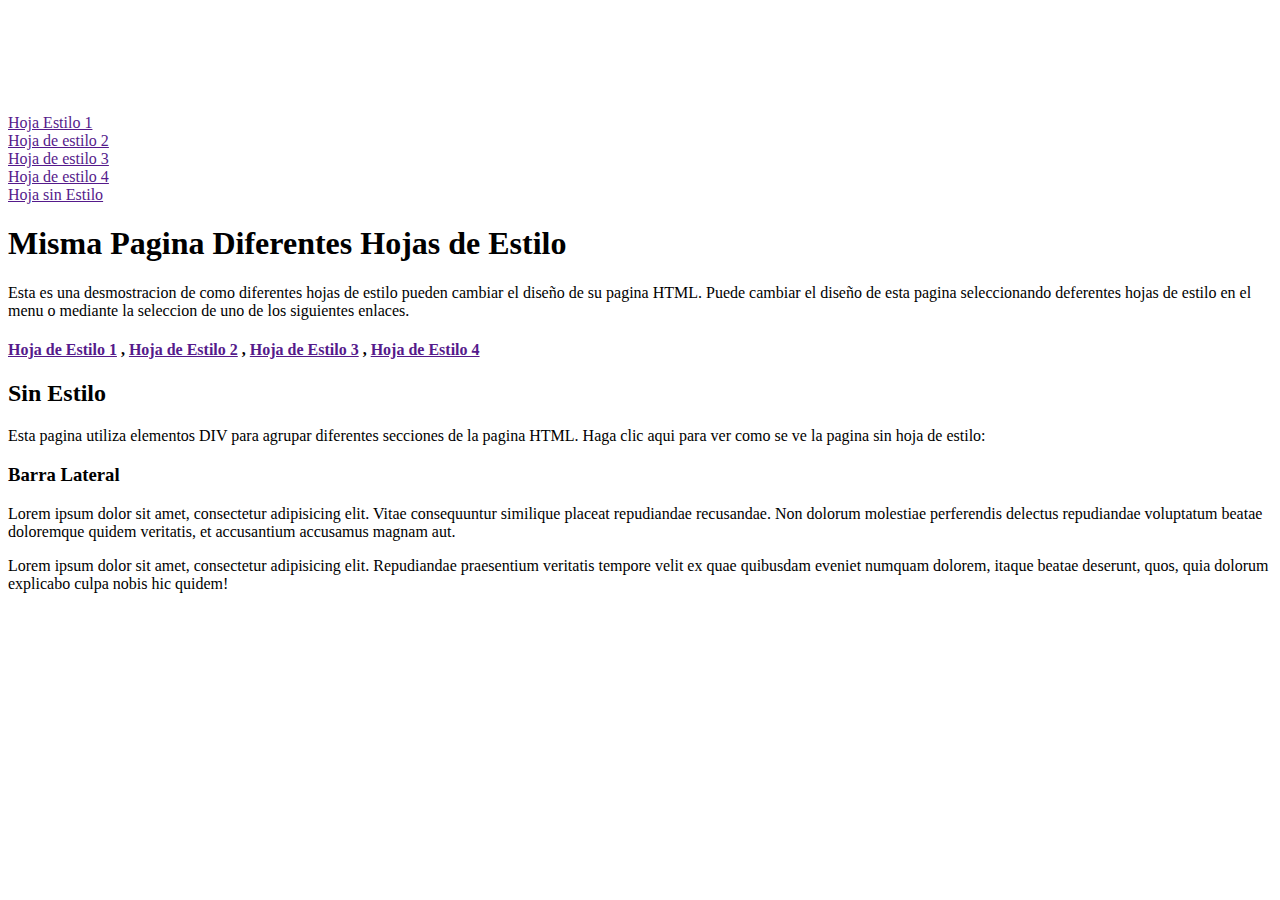
==== Proyecto Hojas de Estilos/styles/style1.html @ 26da5054 "css" ====
<!DOCTYPE html>
<html lang="en">
<head>
    <meta charset="UTF-8">
    <meta name="viewport" content="width=device-width, initial-scale=1.0">
    <title>Document</title>
    <link rel="stylesheet" href="../css/syle1.css">
</head>
<body>
    <div id="header">
        <h1> Bienvenido a mi Pagina de Inicio</h1>
        <p>Uso el Menu para Seleccionar Hojas de Estilo</p>
    </div>
    
    <div id="main">
        
        <div id="menu">
            
            <div class ="menuselecction">
                <a href="">Hoja Estilo 1 </a>
            </div>

            <div class ="menuoption"> 
                <a href="">Hoja de estilo 2</a>
            </div>

            <div class ="menuoption"> 
                <a href="">Hoja de estilo 3</a>
            </div>

            <div class ="menuoption"> 
                <a href="">Hoja de estilo 4</a>
            </div>

            <div class ="menuoption"> 
                <a href="">Hoja sin Estilo</a>
            </div>
        </div>
        <div id="center">
            <h1>Misma Pagina Diferentes Hojas de Estilo</h1>
            <p>
                Esta es una desmostracion de como diferentes hojas de estilo pueden cambiar el diseño de su pagina HTML. Puede cambiar el diseño de esta pagina seleccionando deferentes hojas de estilo en el menu o mediante la seleccion de uno de los siguientes enlaces.
            </p>

            <h4>
                <a href="">Hoja de Estilo 1</a>
                ,
                <a href="">Hoja de Estilo 2</a>
                ,
                <a href="">Hoja de Estilo 3</a>
                ,
                <a href="">Hoja de Estilo 4</a>
            </h4>

            <h2>Sin Estilo</h2>
            <p>
                Esta pagina utiliza elementos DIV para agrupar diferentes secciones de la pagina HTML. Haga clic aqui para ver como se ve la pagina sin hoja de estilo:
            </p>
        </div>

        <div id="bar">
            <h3>Barra Lateral</h3>
            <p>Lorem ipsum dolor sit amet, consectetur adipisicing elit. Vitae consequuntur similique placeat repudiandae recusandae. Non dolorum molestiae perferendis delectus repudiandae voluptatum beatae doloremque quidem veritatis, et accusantium accusamus magnam aut.</p>
            <p>Lorem ipsum dolor sit amet, consectetur adipisicing elit. Repudiandae praesentium veritatis tempore velit ex quae quibusdam eveniet numquam dolorem, itaque beatae deserunt, quos, quia dolorum explicabo culpa nobis hic quidem!</p>
        </div>
    </div>
</body>
</html>
---- Proyecto Hojas de Estilos/css/syle1.css ----
#header{
    color: white;
}
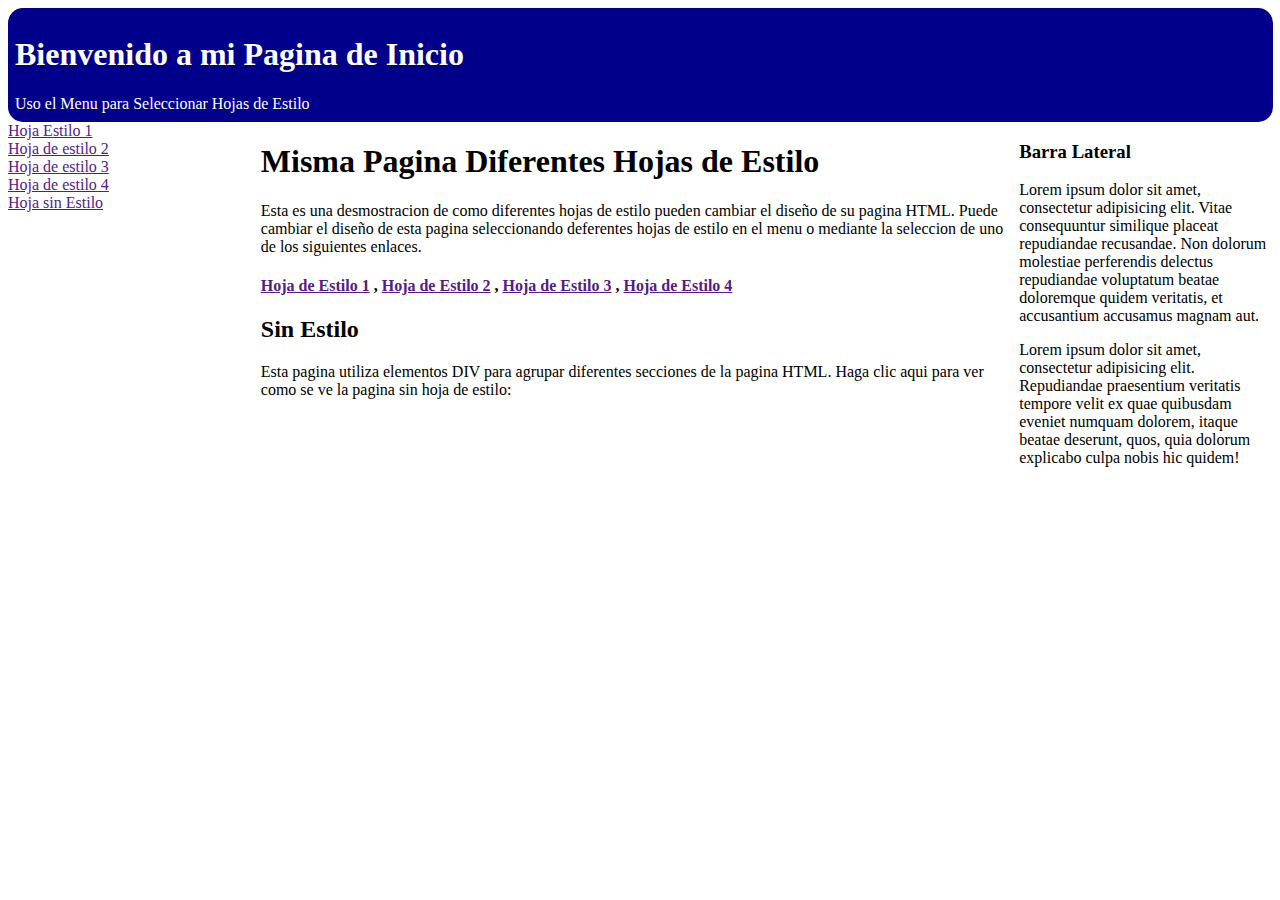
==== commit be0e8c49: "style fix" ====
--- a/Proyecto Hojas de Estilos/styles/style1.html
+++ b/Proyecto Hojas de Estilos/styles/style1.html
@@ -4,7 +4,7 @@
     <meta charset="UTF-8">
     <meta name="viewport" content="width=device-width, initial-scale=1.0">
     <title>Document</title>
-    <link rel="stylesheet" href="../css/syle1.css">
+    <link rel="stylesheet" href="../css/style1.css">
 </head>
 <body>
     <div id="header">
--- a/Proyecto Hojas de Estilos/css/style1.css
+++ b/Proyecto Hojas de Estilos/css/style1.css
@@ -0,0 +1,25 @@
+#header{
+    color: white;
+    background-color: darkblue;
+    border-radius: 15px;
+    padding: 7px;
+    width: 99%;
+    height: 100px;
+}
+
+#main{
+    width: 100%;
+    display: flex;
+}
+
+#menu{
+    width: 20%;
+}
+
+#center{
+    width: 60%;
+}
+
+#bar{
+    width: 20%;
+}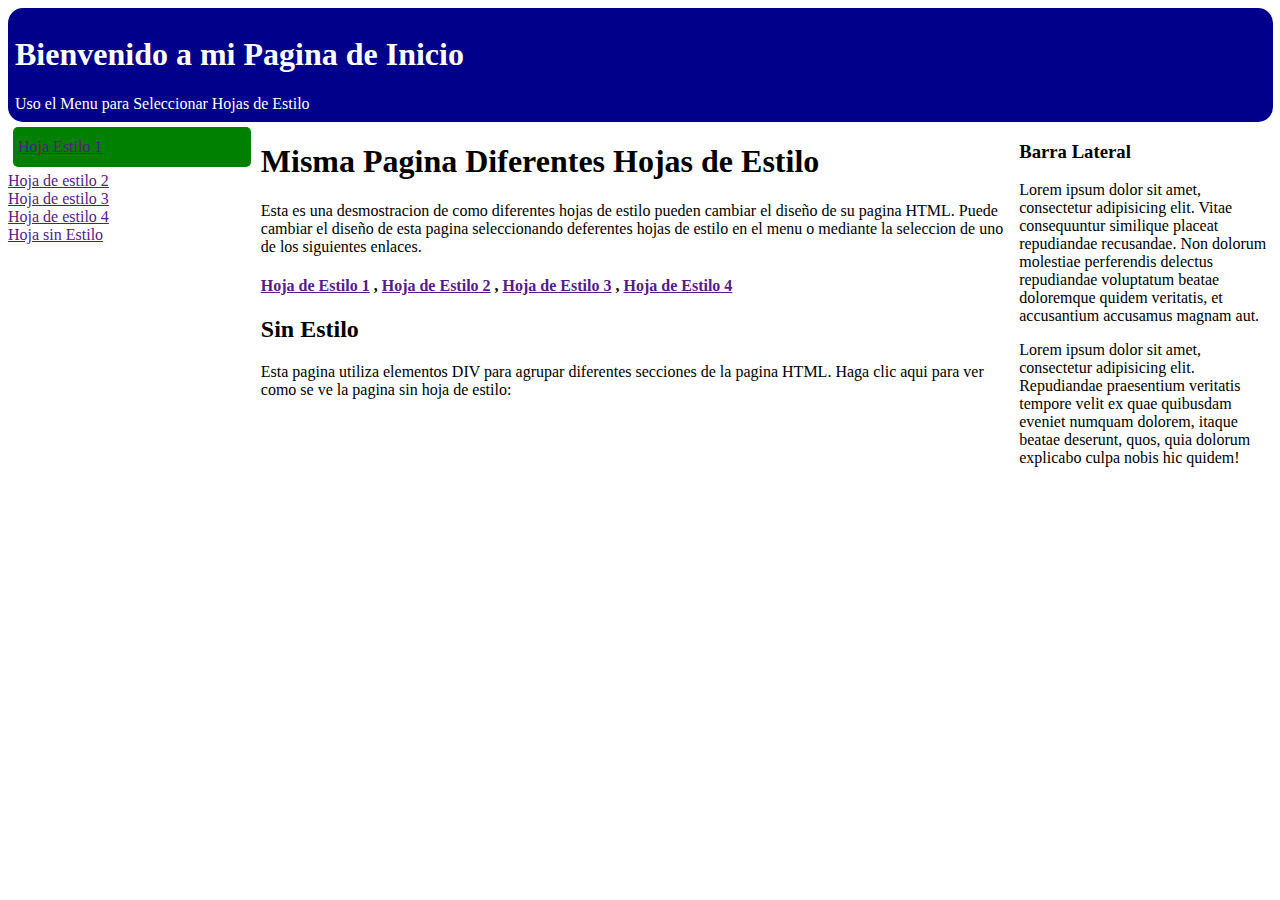
==== commit 7a1dde52: "menuselecction" ====
--- a/Proyecto Hojas de Estilos/styles/style1.html
+++ b/Proyecto Hojas de Estilos/styles/style1.html
@@ -1,5 +1,5 @@
 <!DOCTYPE html>
-<html lang="en">
+<html lang="en"
 <head>
     <meta charset="UTF-8">
     <meta name="viewport" content="width=device-width, initial-scale=1.0">
--- a/Proyecto Hojas de Estilos/css/style1.css
+++ b/Proyecto Hojas de Estilos/css/style1.css
@@ -22,4 +22,19 @@
 
 #bar{
     width: 20%;
+}
+
+.menuselecction{
+    color: white;
+    background-color: green;
+    width: 90%;
+    height: 30px;
+    padding: 5px;
+    margin: 5px;
+    border: 2px lightgray; 
+    border-radius: 5px;
+    align-items: center;
+    display: flex;
+    justify-content: left;
+    align-items: left;
 }